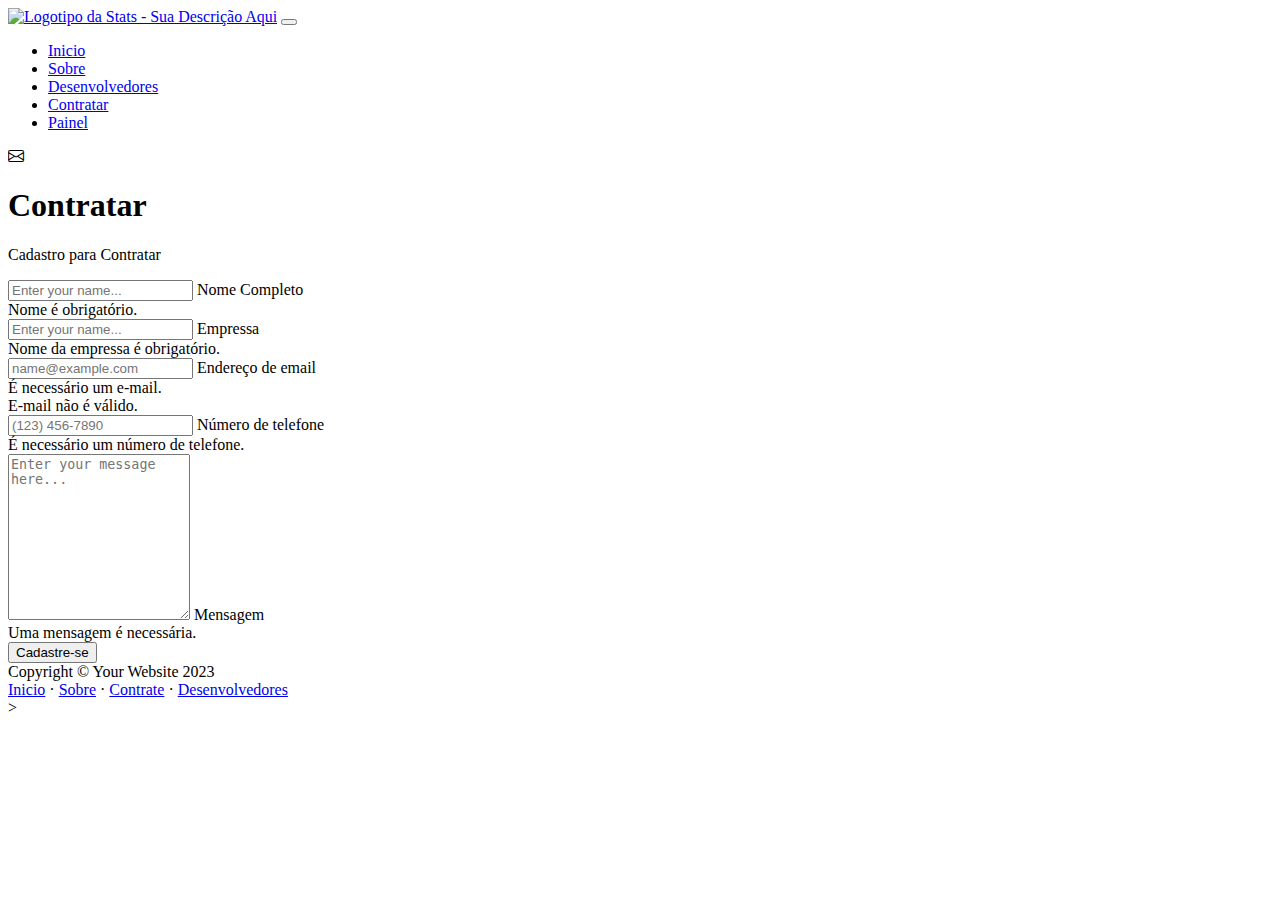
==== tbfinal/Contrate.html @ b0428f05 "Add files via upload" ====
<!DOCTYPE html>
<html lang="pt-br">

<head>
  <meta charset="utf-8" />
  <meta name="viewport" content="width=device-width, initial-scale=1, shrink-to-fit=no" />
  <meta name="description" content />
  <meta name="author" content />
  <title>Stats</title>
  <!-- Favicon-->
  <link rel="icon" type="image/x-icon" href="../img/favicon.png" />
  <!-- Bootstrap icons-->
  <link href="https://cdn.jsdelivr.net/npm/bootstrap-icons@1.5.0/font/bootstrap-icons.css" rel="stylesheet" />
  <!-- Core theme CSS (includes Bootstrap)-->
  <link href="css/styles.css" rel="stylesheet" />
  <!--Folha personalizada-->
  <link href="css/estilo.css" rel="stylesheet" />
</head>

<body class="d-flex flex-column">
  <main class="flex-shrink-0">
    <!-- Navigation-->
    <nav class="navbar navbar-expand-lg navbar-dark bg-dark">
      <div class="container px-5">
        <a class="navbar-brand" href="index.html"><img src="../img/logo.png"
            alt="Logotipo da Stats - Sua Descrição Aqui"></a>
        <button class="navbar-toggler" type="button" data-bs-toggle="collapse" data-bs-target="#navbarSupportedContent"
          aria-controls="navbarSupportedContent" aria-expanded="false" aria-label="Toggle navigation"><span
            class="navbar-toggler-icon"></span></button>
        <div class="collapse navbar-collapse" id="navbarSupportedContent">
          <ul class="navbar-nav ms-auto mb-2 mb-lg-0">
            <li class="nav-item"><a class="nav-link" href="index.html">Inicio</a></li>
            <li class="nav-item"><a class="nav-link" href="about.html">Sobre</a></li>
            <li class="nav-item"><a class="nav-link" href="desenvolvedores.html">Desenvolvedores</a></li>
            <li class="nav-item"><a class="nav-link" href="Contrate.html">Contratar</a></li>
            <li class="nav-item"><a class="nav-link" href="painel.html">Painel</a></li>

          </ul>
          </li>
          </ul>
        </div>
      </div>
    </nav>
    <!-- Page content-->
    <section class="py-5">
      <div class="container px-5">
        <!-- Contact form-->
        <div class="bg-light rounded-3 py-5 px-4 px-md-5 mb-5">
          <div class="text-center mb-5">
            <div class="feature bg-primary bg-gradient text-white rounded-3 mb-3"><i class="bi bi-envelope"></i></div>
            <h1 class="fw-bolder">Contratar</h1>
            <p class="lead fw-normal text-muted mb-0">Cadastro para Contratar</p>
          </div>
          <div class="row gx-5 justify-content-center">
            <div class="col-lg-8 col-xl-6">

              <form id="contactForm">
                <!-- Name input-->
                <div class="form-floating mb-3">
                  <input class="form-control" id="nome" type="text" placeholder="Enter your name..."
                    data-sb-validations="required" />
                  <label for="name">Nome Completo</label>
                  <div class="invalid-feedback" data-sb-feedback="nomEmpressa:required">Nome é obrigatório.</div>
                </div>
                <!-- Empressa input-->
                <div class="form-floating mb-3">
                  <input class="form-control" id="empressa" type="text" placeholder="Enter your name..."
                    data-sb-validations="required" />
                  <label for="empresa">Empressa</label>
                  <div class="invalid-feedback" data-sb-feedback="empressa:required"> Nome da empressa é obrigatório.
                  </div>
                </div>
                <!-- Email address input-->
                <div class="form-floating mb-3">
                  <input class="form-control" id="email" type="email" placeholder="name@example.com"
                    data-sb-validations="required,email" />
                  <label for="email">Endereço de email</label>
                  <div class="invalid-feedback" data-sb-feedback="email:required">É necessário um e-mail.</div>
                  <div class="invalid-feedback" data-sb-feedback="email:email">E-mail não é válido.</div>
                </div>
                <!-- Phone number input-->
                <div class="form-floating mb-3">
                  <input class="form-control" id="phone" type="tel" placeholder="(123) 456-7890"
                    data-sb-validations="required" />
                  <label for="phone">Número de telefone</label>
                  <div class="invalid-feedback" data-sb-feedback="phone:required">É necessário um número de telefone.
                  </div>
                </div>
                <!-- Message input-->
                <div class="form-floating mb-3">
                  <textarea class="form-control" id="message" type="text" placeholder="Enter your message here..."
                    style="height: 10rem" data-sb-validations="required"></textarea>
                  <label for="message">Mensagem</label>
                  <div class="invalid-feedback" data-sb-feedback="message:required">Uma mensagem é necessária.</div>
                </div>

                <div class="d-grid"><button class="btn btn-primary btn-lg" id="submitButton" onclick="addData();"
                    type="submit">Cadastre-se</button></div>
              </form>
            </div>
          </div>
        </div>

      </div>
    </section>
  </main>
  <!-- Footer-->
  <footer class="bg-dark py-4 mt-auto">
    <div class="container px-5">
      <div class="row align-items-center justify-content-between flex-column flex-sm-row">
        <div class="col-auto">
          <div class="small m-0 text-white">Copyright &copy; Your Website 2023</div>
        </div>
        <div class="col-auto">
          <a class="link-light small" href="index.html">Inicio</a>
          <span class="text-white mx-1">&middot;</span>
          <a class="link-light small" href="about.html">Sobre</a>
          <span class="text-white mx-1">&middot;</span>
          <a class="link-light small" href="Contrate.html">Contrate</a>
          <span class="text-white mx-1">&middot;</span>
          <a class="link-light small" href="Desenvolvedores.html">Desenvolvedores</a>
        </div>
      </div>
    </div>
  </footer>>
  <!-- Bootstrap core JS-->
  <script src="https://cdn.jsdelivr.net/npm/bootstrap@5.2.3/dist/js/bootstrap.bundle.min.js"></script>
  <!-- Core theme JS-->
  <script src="js/script.js"></script>
  <script src="https://cdn.startbootstrap.com/sb-forms-latest.js"></script>
</body>

</html>
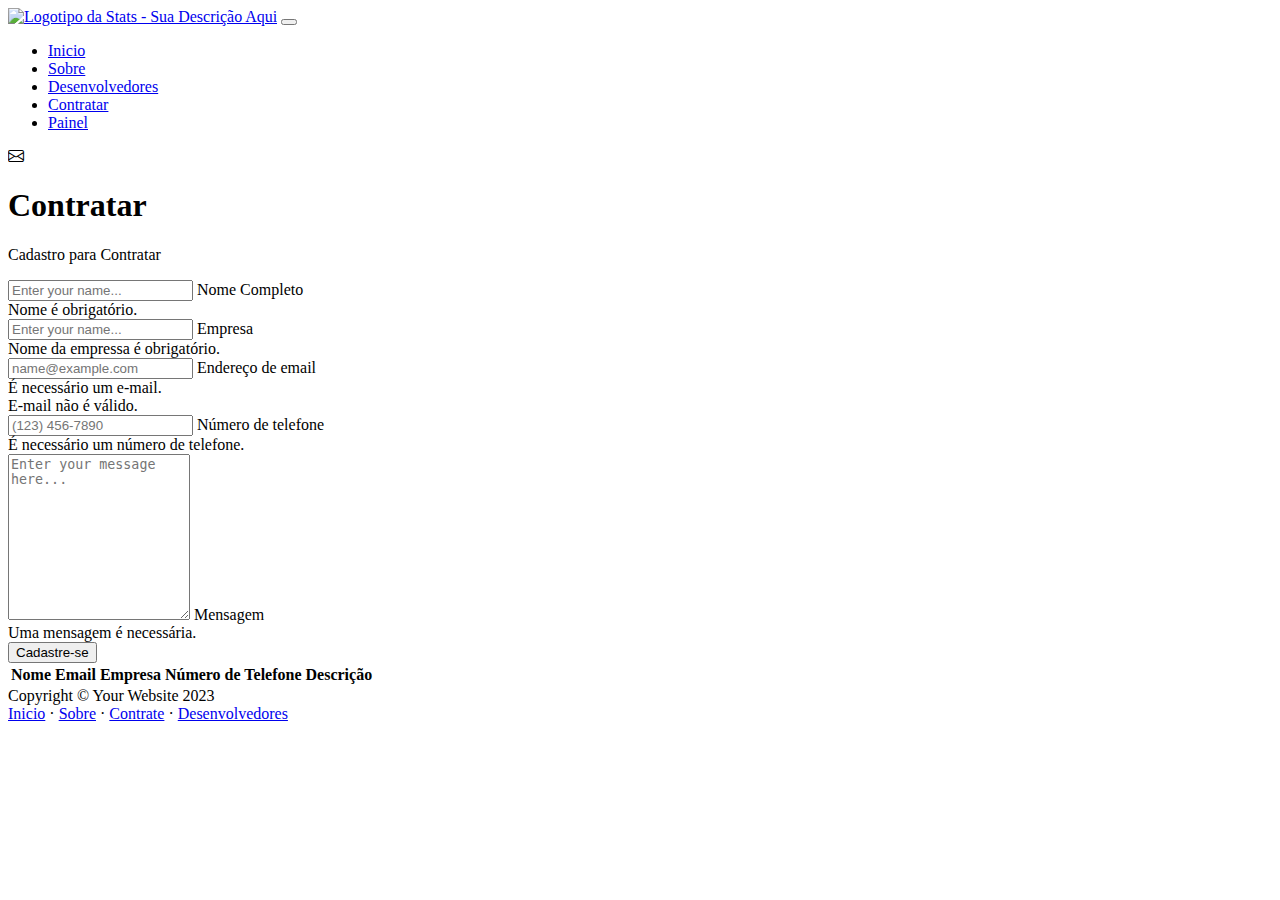
==== commit c447d3d0: "Add files via upload" ====
--- a/tbfinal/Contrate.html
+++ b/tbfinal/Contrate.html
@@ -64,11 +64,11 @@
                 </div>
                 <!-- Empressa input-->
                 <div class="form-floating mb-3">
-                  <input class="form-control" id="empressa" type="text" placeholder="Enter your name..."
+                  <input class="form-control" id="empresa" type="text" placeholder="Enter your name..."
                     data-sb-validations="required" />
-                  <label for="empresa">Empressa</label>
+                  <label for="empresa">Empresa</label>
                   <div class="invalid-feedback" data-sb-feedback="empressa:required"> Nome da empressa é obrigatório.
-                  </div>
+                  </div>  
                 </div>
                 <!-- Email address input-->
                 <div class="form-floating mb-3">
@@ -102,6 +102,16 @@
         </div>
 
       </div>
+
+      <table id="listTable" class="table table-striped table-light">
+        <thead class="table-dark">
+          
+        </thead>
+        <tbody id="tableBodyContrate">
+
+        </tbody>
+      </table>
+
     </section>
   </main>
   <!-- Footer-->
@@ -122,11 +132,75 @@
         </div>
       </div>
     </div>
-  </footer>>
+  </footer>
+  <script>
+    function retornar() {
+      window.location = "index.html";
+    }
+
+    var listaPainelContrate = [];
+
+    function saveListStorage(listaPainelContrate) {
+      var jsonStr = JSON.stringify(listaPainelContrate);
+      localStorage.setItem("listaPainelContrate", jsonStr);
+    }
+
+    function initListStorage() {
+      var testList = localStorage.getItem("listaPainelContrate");
+      if (testList) {
+        listaPainelContrate = JSON.parse(testList);
+      }
+      setList(listaPainelContrate);
+    }
+    initListStorage();
+
+    function setList(listaPainelContrate) {
+      var table = '<thead class="table-dark"><tr><th>Nome</th><th>Email</th><th>Empresa</th><th>Número de Telefone</th><th>Descrição</th></tr></thead><tbody>';
+
+      for (var i = 0; i < listaPainelContrate.length; i++) {
+        table += '<tr>';
+        table += '<td>' + listaPainelContrate[i].nome + '</td>';
+        table += '<td>' + listaPainelContrate[i].email + '</td>';
+        table += '<td>' + listaPainelContrate[i].empresa + '</td>';
+        table += '<td>' + listaPainelContrate[i].phone + '</td>';
+        table += '<td>' + listaPainelContrate[i].message + '</td>';
+        table += '</tr>';
+      }
+
+      table += '</tbody>';
+      document.getElementById('tableBodyContrate').innerHTML = table;
+    }
+
+    function addData() {
+      var data = new Date();
+      var nome = document.getElementById("nome").value;
+      var email = document.getElementById("email").value;
+      var empresa = document.getElementById("empresa").value;
+      var phone = document.getElementById("phone").value;
+      var message = document.getElementById("message").value;
+      var hoje = data.toLocaleDateString();
+
+      listaPainelContrate.unshift({ "nome": nome, "email": email, "empresa": empresa, "phone": phone, "message": message, "hoje": hoje });
+
+      setList(listaPainelContrate);
+      saveListStorage(listaPainelContrate);
+      resetForm();
+    }
+
+    function resetForm() {
+      document.getElementById("nome").value = "";
+      document.getElementById("email").value = "";
+      document.getElementById("empresa").value = "";
+      document.getElementById("phone").value = "";
+      document.getElementById("message").value = "";
+    }
+  </script>
+
+
   <!-- Bootstrap core JS-->
   <script src="https://cdn.jsdelivr.net/npm/bootstrap@5.2.3/dist/js/bootstrap.bundle.min.js"></script>
   <!-- Core theme JS-->
-  <script src="js/script.js"></script>
+  <!--<script src="js/script.js"></script>-->
   <script src="https://cdn.startbootstrap.com/sb-forms-latest.js"></script>
 </body>
 
